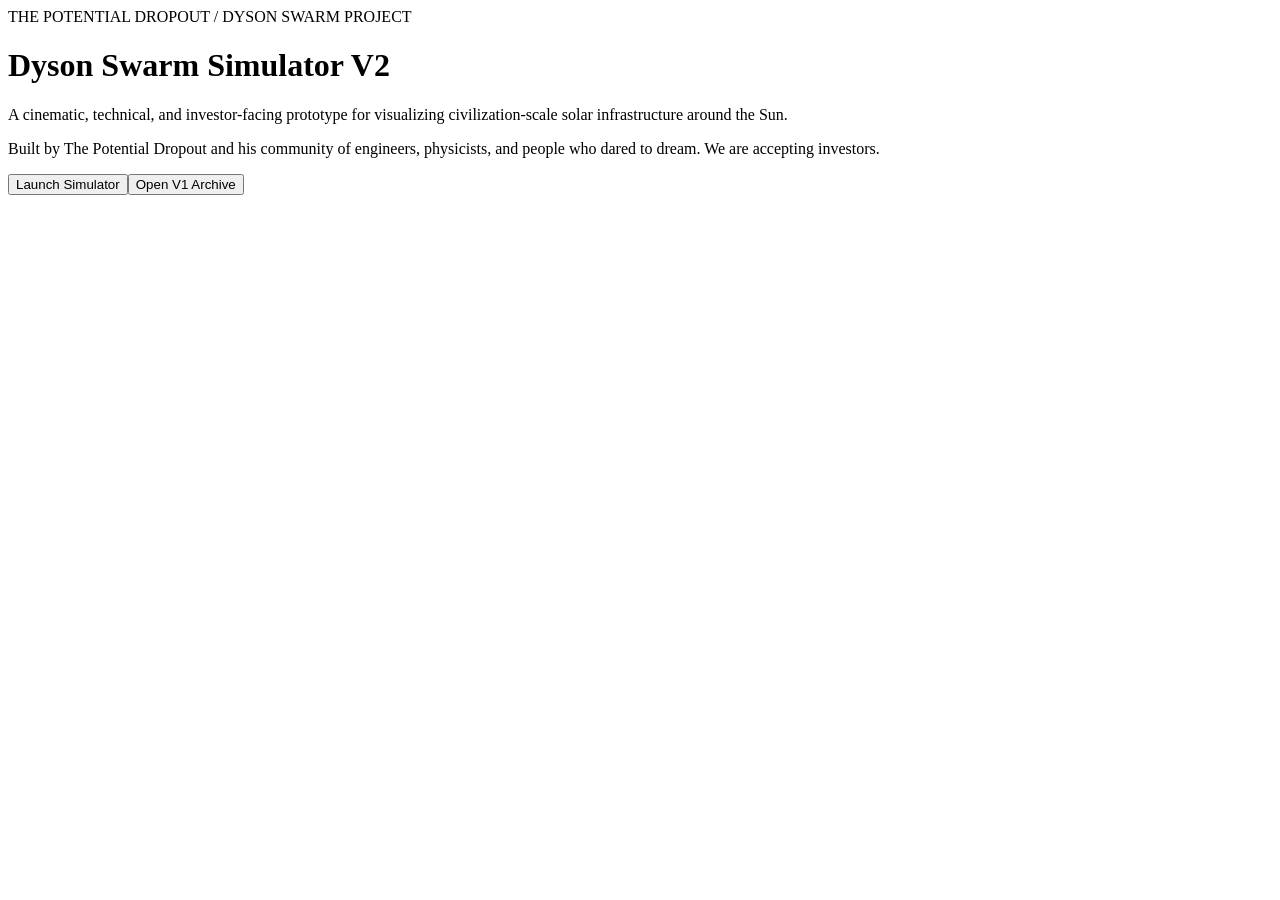
==== website/index.html @ 6308cac9 "Add website landing page for Dyson Swarm V2" ====
<!DOCTYPE html>
<html lang="en"><head><meta charset="utf-8"/><meta name="viewport" content="width=device-width, initial-scale=1"/><title>Dyson Swarm Project</title><link rel="stylesheet" href="css/main.css"/></head><body class="scanlines vignette"><div id="menu" class="show"><div class="menu-card"><div class="eyebrow">THE POTENTIAL DROPOUT / DYSON SWARM PROJECT</div><h1>Dyson Swarm Simulator V2</h1><p class="mission">A cinematic, technical, and investor-facing prototype for visualizing civilization-scale solar infrastructure around the Sun.</p><p class="mission">Built by The Potential Dropout and his community of engineers, physicists, and people who dared to dream. We are accepting investors.</p><button onclick="location.href='simulators/dyson-swarm-simulator-v2.html'">Launch Simulator</button><button class="secondary" onclick="location.href='simulators/dyson-swarm-simulator-v1.html'">Open V1 Archive</button></div></div></body></html>
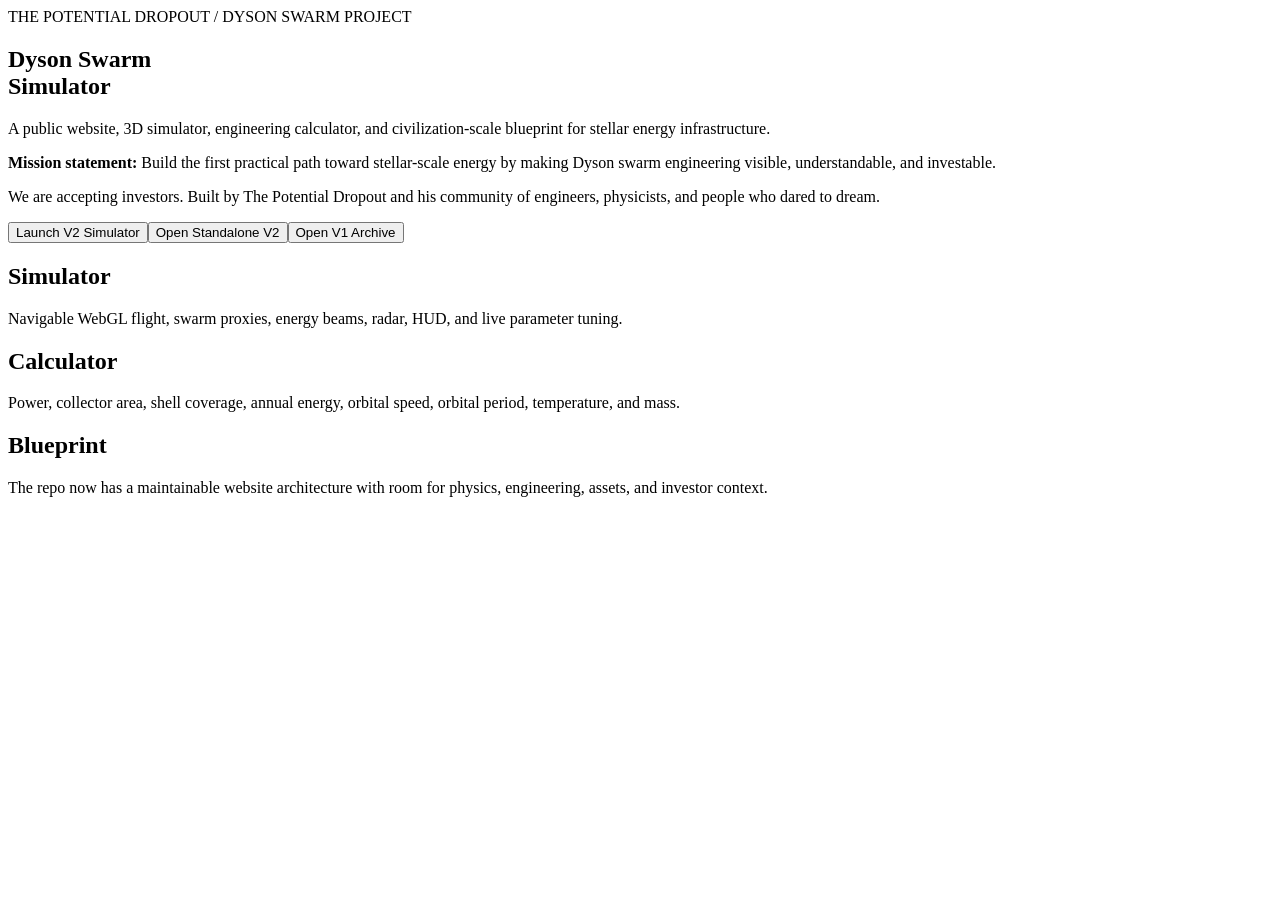
==== commit 6f4cdd85: "Add V2 landing page" ====
--- a/website/index.html
+++ b/website/index.html
@@ -1,2 +1 @@
-<!DOCTYPE html>
-<html lang="en"><head><meta charset="utf-8"/><meta name="viewport" content="width=device-width, initial-scale=1"/><title>Dyson Swarm Project</title><link rel="stylesheet" href="css/main.css"/></head><body class="scanlines vignette"><div id="menu" class="show"><div class="menu-card"><div class="eyebrow">THE POTENTIAL DROPOUT / DYSON SWARM PROJECT</div><h1>Dyson Swarm Simulator V2</h1><p class="mission">A cinematic, technical, and investor-facing prototype for visualizing civilization-scale solar infrastructure around the Sun.</p><p class="mission">Built by The Potential Dropout and his community of engineers, physicists, and people who dared to dream. We are accepting investors.</p><button onclick="location.href='simulators/dyson-swarm-simulator-v2.html'">Launch Simulator</button><button class="secondary" onclick="location.href='simulators/dyson-swarm-simulator-v1.html'">Open V1 Archive</button></div></div></body></html>+<!DOCTYPE html><html lang="en"><head><meta charset="utf-8"/><meta name="viewport" content="width=device-width,initial-scale=1"/><title>Dyson Swarm Project</title><link rel="stylesheet" href="css/main.css"/></head><body class="scanlines vignette landing-body"><main id="menu" class="landing-shell"><section class="menu-card landing-card"><div class="version-tag">THE POTENTIAL DROPOUT / DYSON SWARM PROJECT</div><h1>Dyson Swarm<br/>Simulator</h1><p class="subtitle">A public website, 3D simulator, engineering calculator, and civilization-scale blueprint for stellar energy infrastructure.</p><div class="mission"><strong>Mission statement:</strong> Build the first practical path toward stellar-scale energy by making Dyson swarm engineering visible, understandable, and investable.</div><p class="built">We are accepting investors. Built by The Potential Dropout and his community of engineers, physicists, and people who dared to dream.</p><div class="menu-actions"><button class="primary" onclick="location.href='simulators/dyson-swarm-simulator-v2.html'">Launch V2 Simulator</button><button onclick="location.href='simulators/dyson-swarm-simulator-v2-standalone.html'">Open Standalone V2</button><button onclick="location.href='simulators/dyson-swarm-simulator-v1.html'">Open V1 Archive</button></div><div class="landing-grid"><article><h2>Simulator</h2><p>Navigable WebGL flight, swarm proxies, energy beams, radar, HUD, and live parameter tuning.</p></article><article><h2>Calculator</h2><p>Power, collector area, shell coverage, annual energy, orbital speed, orbital period, temperature, and mass.</p></article><article><h2>Blueprint</h2><p>The repo now has a maintainable website architecture with room for physics, engineering, assets, and investor context.</p></article></div></section></main></body></html>
